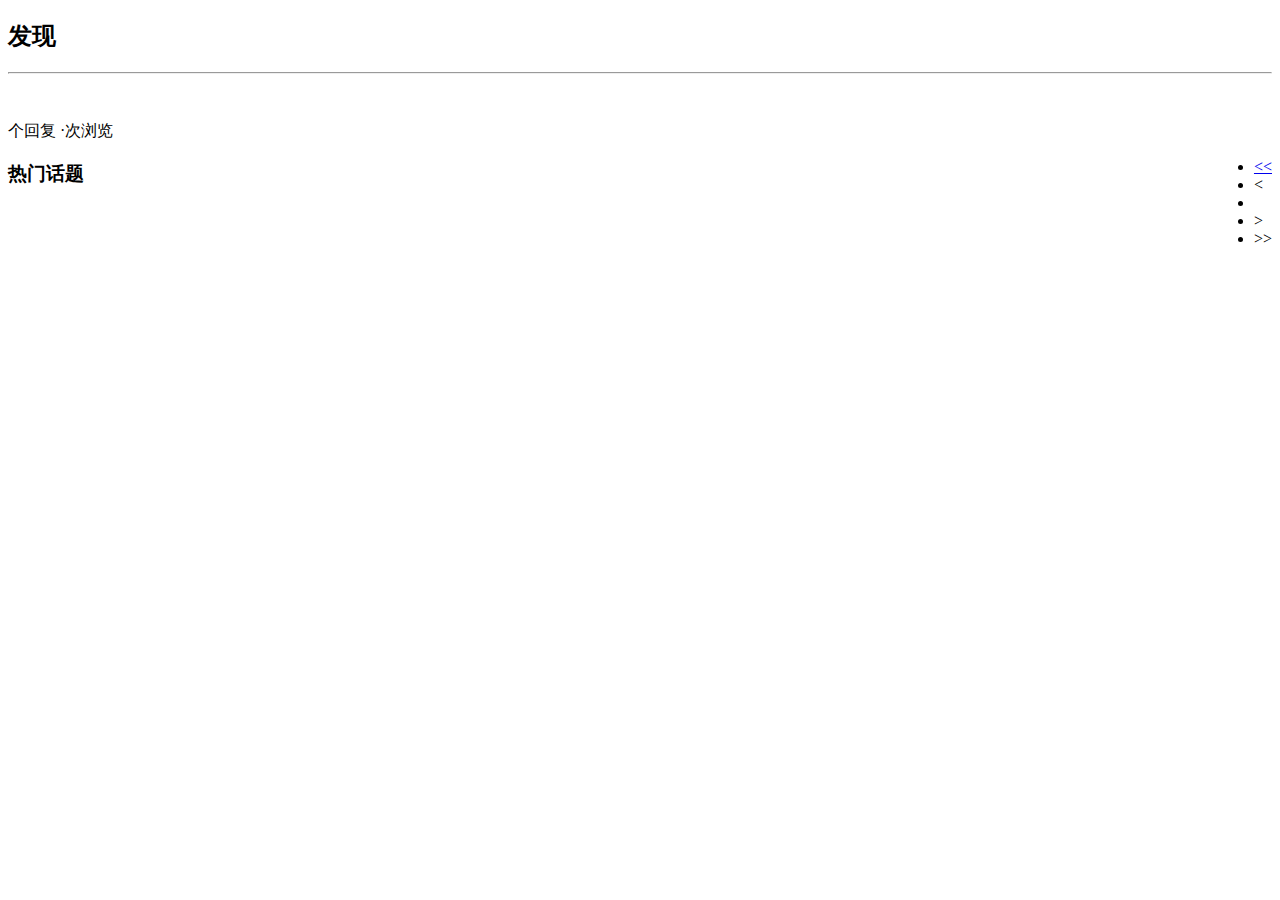
==== src/main/resources/templates/index.html @ 7e847fb4 "修复BUG，重构数据库mapper文件" ====
<!DOCTYPE html>
<html xmlns:th="http://www.thymeleaf.org">
<head>
<meta charset="UTF-8">
<title>simple blog</title>
<!-- 最新版本的 Bootstrap 核心 CSS 文件 -->
<link rel="stylesheet" href="/css/bootstrap.min.css" />

<!-- 可选的 Bootstrap 主题文件（一般不用引入） -->
<link rel="stylesheet" href="/css/bootstrap-theme.min.css">

<!-- 自己写的css文件 -->
<link rel="stylesheet" href="/css/mycss.css">

<!-- 引入jQuery.min.js文件，没这个文件下拉按钮失效-->
<script src="/js/jquery-3.4.1.min.js"></script>

<!-- 最新的 Bootstrap 核心 JavaScript 文件 -->
<script src="/js/bootstrap.min.js" type="text/javascript"></script>
</head>

<script type="text/javascript">
	var closeFlag = window.localStorage.getItem("closeFlag");
	if(closeFlag == "true"){
		window.close();
		window.localStorage.removeItem("closeFlag");
	}
</script>

<body>
	<div th:insert="~{navigation :: nav-top}"></div>
	
	<div class="row main">
		<div class="col-lg-9 col-md-12 col-sm-12 col-xs-12">
			<h2>
				<span class="glyphicon glyphicon-list" aria-hidden="true"></span> 发现
			</h2>
			<hr>
			<!-- 问题列表 -->
			<div class="media" th:each="question:${pagination.questions}">
				<div class="media-left">
					<a th:href="@{'/question/'+${question.id}}"> <img class="media-object img-rounded avatorUrl"
						th:src="${question.user.avatarUrl}">
					</a>
				</div>
				<div class="media-body">
					<h4 class="media-heading" >
						<a th:href="@{'/question/'+${question.id}}" th:text="${question.title}" style="color:black;"></a>
					</h4>
<!-- 					<span th:text="${question.tag}"></span>  -->
					<span class="text-desc"> 
						<span th:text="${question.commentCount}"></span>个回复
						<span th:text="${question.viewCount}"></span>·次浏览 
						<span th:text="${#dates.format(question.gmtCreate,'yyy-MM-dd')}"></span>
					</span>
				</div>
			</div>
			<!-- 分页   -->
			<nav aria-label="Page navigation" style="float: right;">
				<ul class="pagination">
					<li th:if="${pagination.showFirstPage}"><a href="/?page=1"
						aria-label="frist"> <span aria-hidden="true">&lt;&lt;</span>
					</a></li>
					<li th:if="${pagination.showPrvious}"><a
						th:href="@{'/?page='+${pagination.page-1}}" aria-label="Previous">
							<span aria-hidden="true">&lt;</span>
					</a></li>
					<li th:each="page:${pagination.pages}"
						th:class="${pagination.page==page}?'active':''"><a
						th:href="@{'/?page='+${page}}" th:text="${page}"></a></li>
					<li th:if="${pagination.showNext}"><a
						th:href="@{'/?page='+${pagination.page+1}}" aria-label="Next">
							<span aria-hidden="true">&gt;</span>
					</a></li>
					<li th:if="${pagination.showEndPage}"><a
						th:href="@{'/?page='+${pagination.totalPages}}" aria-label="end">
							<span aria-hidden="true">&gt;&gt;</span>
					</a></li>
				</ul>
			</nav>
		</div>
		<div class="col-lg-3 col-md-12 col-sm-12 col-xs-12">
			<h3>热门话题</h3>
		</div>
	</div>

</body>
</html>
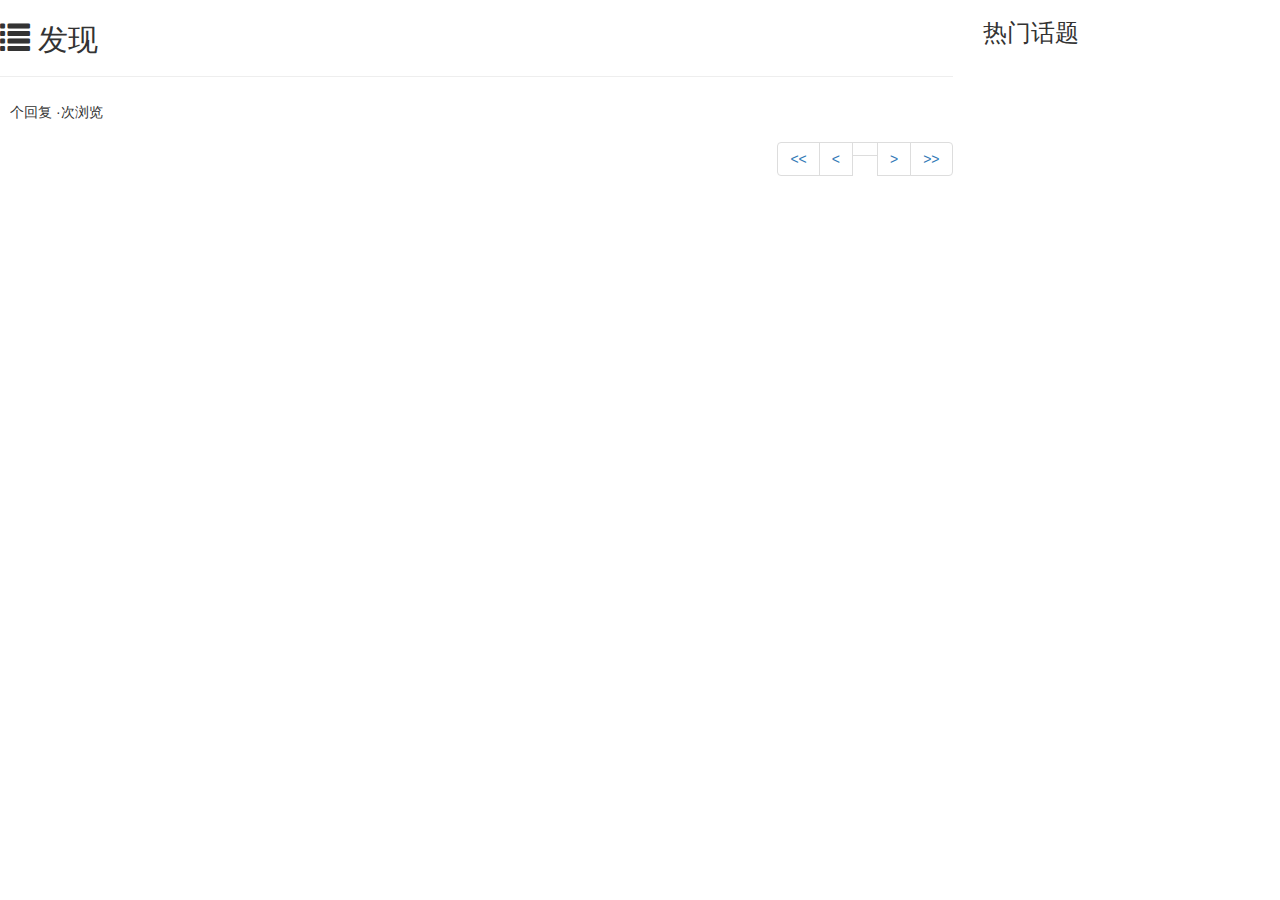
==== commit 7d0b1cbc: "BUG修复" ====
--- a/src/main/resources/templates/index.html
+++ b/src/main/resources/templates/index.html
@@ -4,7 +4,13 @@
 <meta charset="UTF-8">
 <title>simple blog</title>
 <!-- 最新版本的 Bootstrap 核心 CSS 文件 -->
-<link rel="stylesheet" href="/css/bootstrap.min.css" />
+<!-- <link rel="stylesheet" href="/css/bootstrap.min.css" /> -->
+
+<!-- 最新版本的 Bootstrap 核心 CSS 文件 -->
+<link rel="stylesheet"
+	href="https://cdn.jsdelivr.net/npm/bootstrap@3.3.7/dist/css/bootstrap.min.css"
+	integrity="sha384-BVYiiSIFeK1dGmJRAkycuHAHRg32OmUcww7on3RYdg4Va+PmSTsz/K68vbdEjh4u"
+	crossorigin="anonymous">
 
 <!-- 可选的 Bootstrap 主题文件（一般不用引入） -->
 <link rel="stylesheet" href="/css/bootstrap-theme.min.css">
@@ -37,7 +43,7 @@
 			</h2>
 			<hr>
 			<!-- 问题列表 -->
-			<div class="media" th:each="question:${pagination.questions}">
+			<div class="media" th:each="question:${pagination.data}">
 				<div class="media-left">
 					<a th:href="@{'/question/'+${question.id}}"> <img class="media-object img-rounded avatorUrl"
 						th:src="${question.user.avatarUrl}">
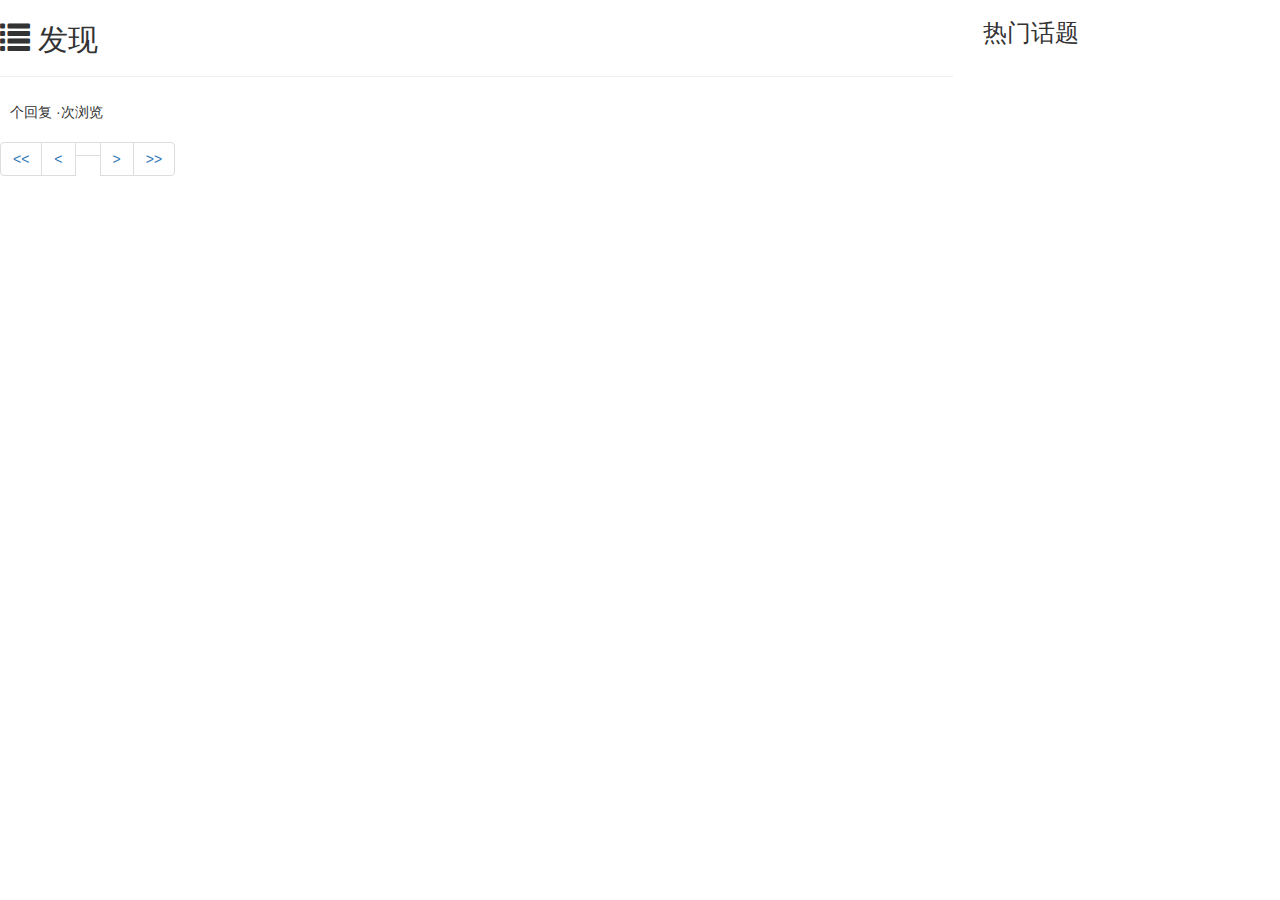
==== commit f0e0a9a2: "优化样式，增加点赞删除等操作" ====
--- a/src/main/resources/templates/index.html
+++ b/src/main/resources/templates/index.html
@@ -62,7 +62,7 @@
 				</div>
 			</div>
 			<!-- 分页   -->
-			<nav aria-label="Page navigation" style="float: right;">
+			<nav aria-label="Page navigation pagination">
 				<ul class="pagination">
 					<li th:if="${pagination.showFirstPage}"><a href="/?page=1"
 						aria-label="frist"> <span aria-hidden="true">&lt;&lt;</span>
@@ -85,7 +85,7 @@
 				</ul>
 			</nav>
 		</div>
-		<div class="col-lg-3 col-md-12 col-sm-12 col-xs-12">
+		<div class="col-lg-3 col-md-12 col-sm-12 col-xs-12 shell-size">
 			<h3>热门话题</h3>
 		</div>
 	</div>
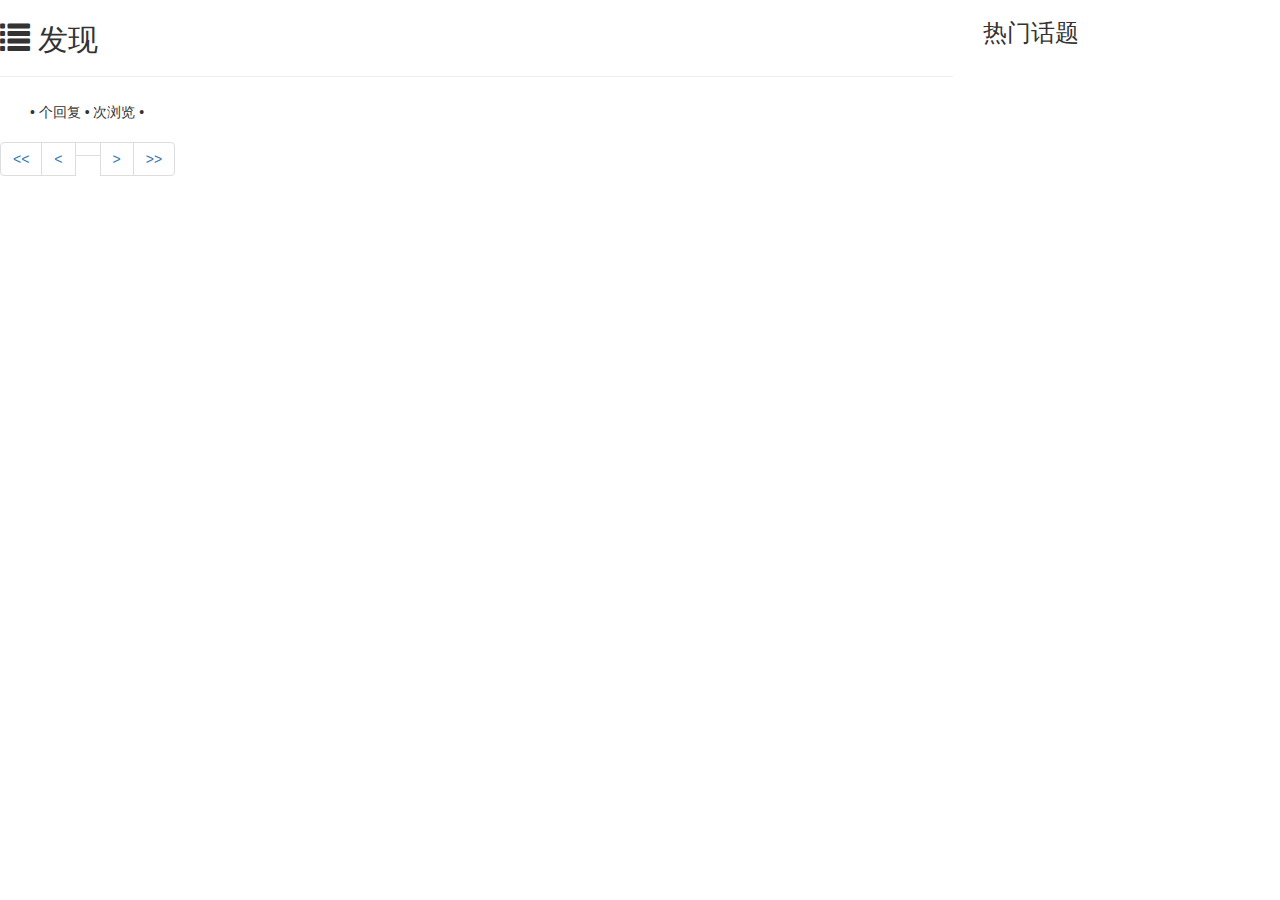
==== commit 5cfaefa1: "增加搜索功能（未完成），修改部分样式" ====
--- a/src/main/resources/templates/index.html
+++ b/src/main/resources/templates/index.html
@@ -43,22 +43,25 @@
 			</h2>
 			<hr>
 			<!-- 问题列表 -->
-			<div class="media" th:each="question:${pagination.data}">
-				<div class="media-left">
-					<a th:href="@{'/question/'+${question.id}}"> <img class="media-object img-rounded avatorUrl"
-						th:src="${question.user.avatarUrl}">
-					</a>
-				</div>
-				<div class="media-body">
-					<h4 class="media-heading" >
-						<a th:href="@{'/question/'+${question.id}}" th:text="${question.title}" style="color:black;"></a>
-					</h4>
-<!-- 					<span th:text="${question.tag}"></span>  -->
-					<span class="text-desc"> 
-						<span th:text="${question.commentCount}"></span>个回复
-						<span th:text="${question.viewCount}"></span>·次浏览 
-						<span th:text="${#dates.format(question.gmtCreate,'yyy-MM-dd')}"></span>
-					</span>
+			<div style="margin-left: 20px;">
+				<div class="media" th:each="question:${pagination.data}">
+					<div class="media-left">
+						<a th:href="@{'/question/'+${question.id}}"> <img class="media-object img-rounded avatorUrl"
+							th:src="${question.user.avatarUrl}">
+						</a>
+					</div>
+					<div class="media-body">
+						<h4 class="media-heading" >
+							<a th:href="@{'/question/'+${question.id}}" th:text="${question.title}" style="color:black;"></a>
+						</h4>
+	<!-- 					<span th:text="${question.tag}"></span>-->
+						<span class="text-desc"> 
+							<span th:text="${question.user.name}"></span> • 
+							<span th:text="${question.commentCount}"></span>个回复 • 
+							<span th:text="${question.viewCount}"></span>次浏览  • 
+							<span th:text="${#dates.format(question.gmtCreate,'yyy-MM-dd')}"></span>
+						</span>
+					</div>
 				</div>
 			</div>
 			<!-- 分页   -->
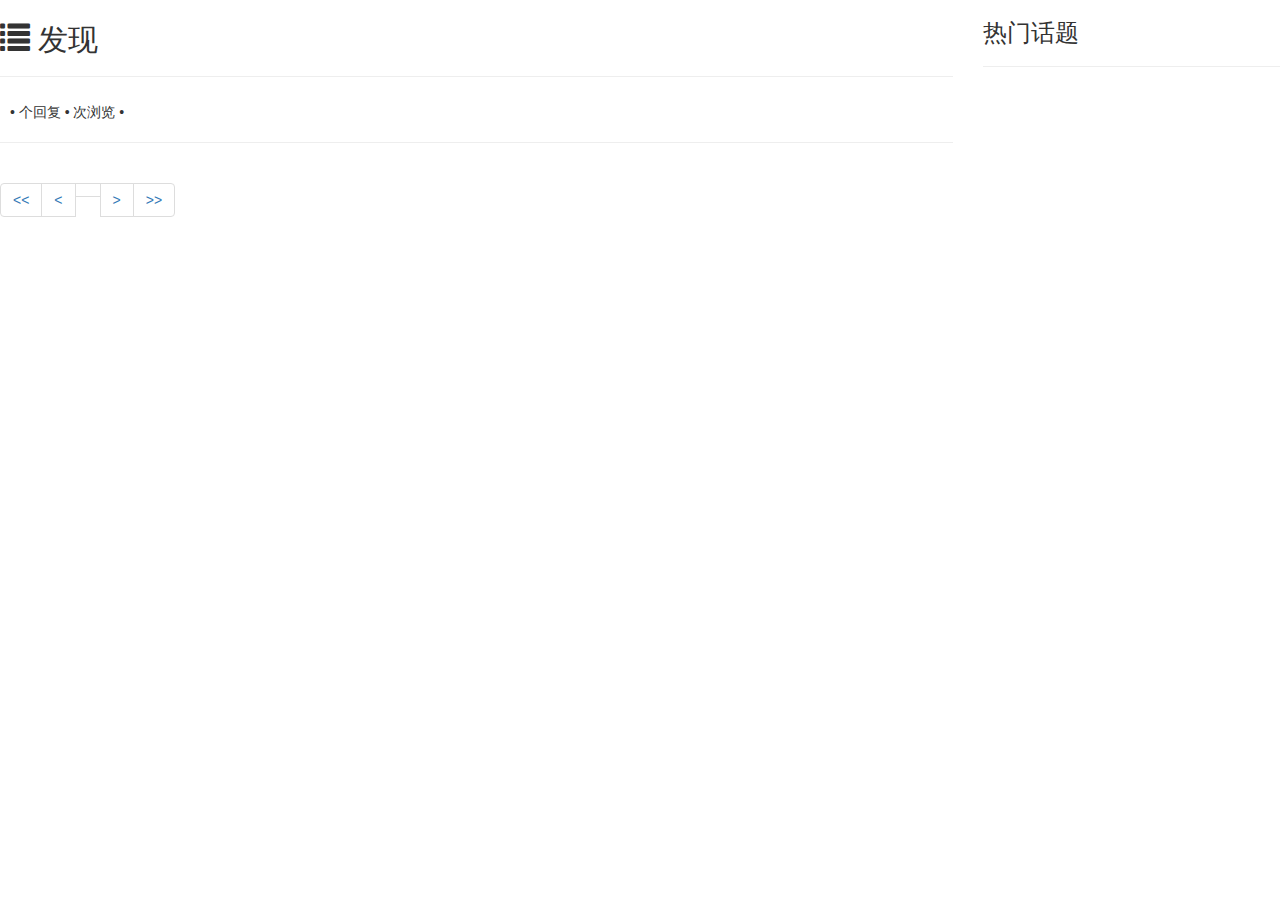
==== commit 18e3f7ce: "增加搜索功能，页尾等" ====
--- a/src/main/resources/templates/index.html
+++ b/src/main/resources/templates/index.html
@@ -33,7 +33,7 @@
 	}
 </script>
 
-<body>
+<body class="body-bkackground">
 	<div th:insert="~{navigation :: nav-top}"></div>
 	
 	<div class="row main">
@@ -43,7 +43,7 @@
 			</h2>
 			<hr>
 			<!-- 问题列表 -->
-			<div style="margin-left: 20px;">
+			<div>
 				<div class="media" th:each="question:${pagination.data}">
 					<div class="media-left">
 						<a th:href="@{'/question/'+${question.id}}"> <img class="media-object img-rounded avatorUrl"
@@ -62,27 +62,28 @@
 							<span th:text="${#dates.format(question.gmtCreate,'yyy-MM-dd')}"></span>
 						</span>
 					</div>
+					<hr class="comment-hr">
 				</div>
 			</div>
 			<!-- 分页   -->
 			<nav aria-label="Page navigation pagination">
 				<ul class="pagination">
-					<li th:if="${pagination.showFirstPage}"><a href="/?page=1"
+					<li th:if="${pagination.showFirstPage}"><a th:href="@{/(page=1,search=${session.search})}"
 						aria-label="frist"> <span aria-hidden="true">&lt;&lt;</span>
 					</a></li>
 					<li th:if="${pagination.showPrvious}"><a
-						th:href="@{'/?page='+${pagination.page-1}}" aria-label="Previous">
+						th:href="@{/(page=${pagination.page-1},search=${session.search})}" aria-label="Previous">
 							<span aria-hidden="true">&lt;</span>
 					</a></li>
 					<li th:each="page:${pagination.pages}"
 						th:class="${pagination.page==page}?'active':''"><a
-						th:href="@{'/?page='+${page}}" th:text="${page}"></a></li>
+						th:href="@{/(page=${page},search=${session.search})}" th:text="${page}"></a></li>
 					<li th:if="${pagination.showNext}"><a
-						th:href="@{'/?page='+${pagination.page+1}}" aria-label="Next">
+						th:href="@{/(page=${pagination.page+1},search=${session.search})}" aria-label="Next">
 							<span aria-hidden="true">&gt;</span>
 					</a></li>
 					<li th:if="${pagination.showEndPage}"><a
-						th:href="@{'/?page='+${pagination.totalPages}}" aria-label="end">
+						th:href="@{/(page=${pagination.totalPages},search=${session.search})}" aria-label="end">
 							<span aria-hidden="true">&gt;&gt;</span>
 					</a></li>
 				</ul>
@@ -90,8 +91,9 @@
 		</div>
 		<div class="col-lg-3 col-md-12 col-sm-12 col-xs-12 shell-size">
 			<h3>热门话题</h3>
+			<hr>
 		</div>
 	</div>
-
+	<div th:insert="~{footer :: footer}"></div>
 </body>
 </html>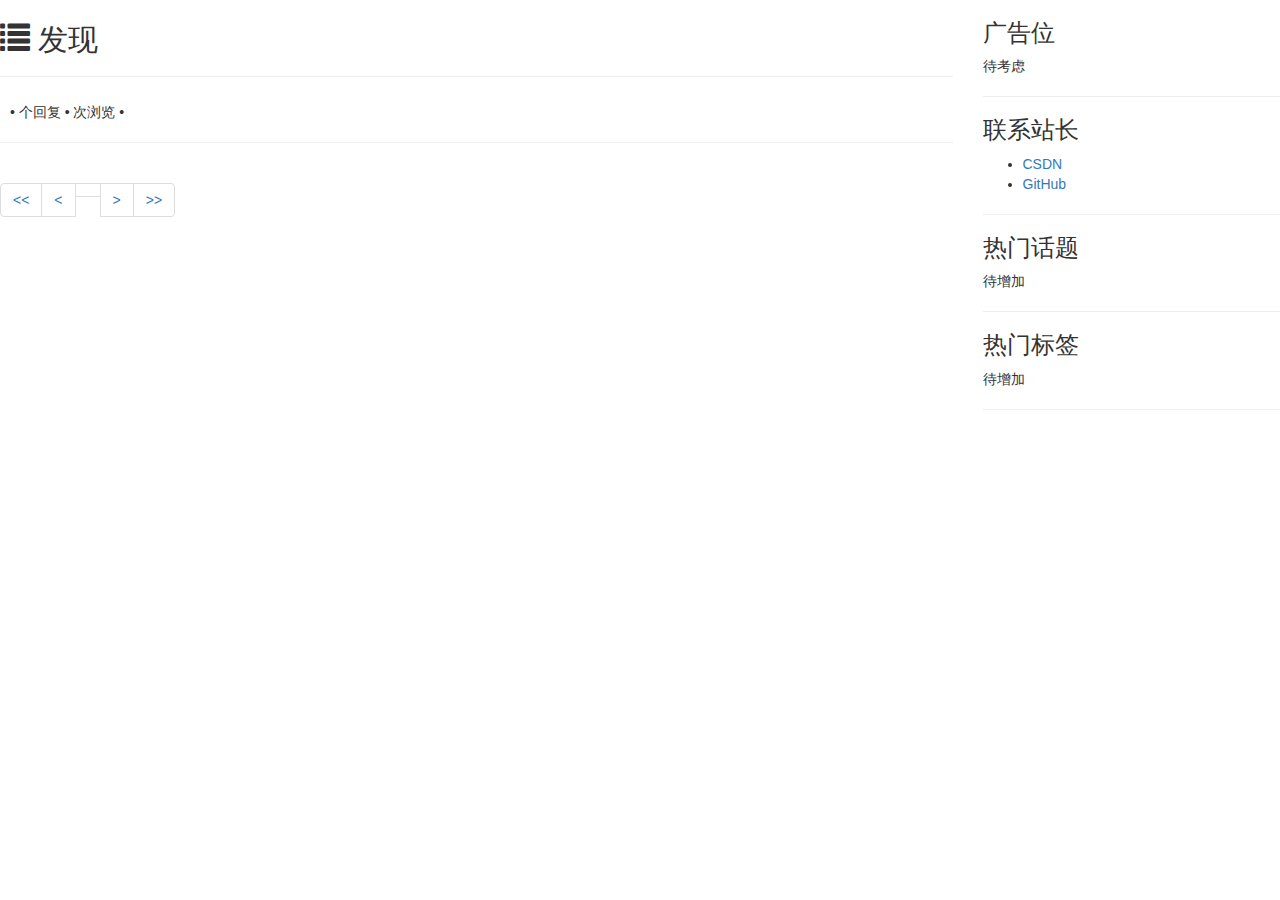
==== commit 5698c1f9: "修复BUG" ====
--- a/src/main/resources/templates/index.html
+++ b/src/main/resources/templates/index.html
@@ -90,10 +90,24 @@
 			</nav>
 		</div>
 		<div class="col-lg-3 col-md-12 col-sm-12 col-xs-12 shell-size">
+			<h3>广告位</h3>
+				待考虑
+			<hr>
+			<h3>联系站长</h3>
+				<ul>
+					<li ><a href="https://blog.csdn.net/z_lazy">CSDN</a></li>
+					<li ><a href="https://github.com/QLazy">GitHub</a></li>
+				</ul>
+			<hr>
 			<h3>热门话题</h3>
+			待增加
+			<hr>
+			<h3>热门标签</h3>
+			待增加
 			<hr>
 		</div>
 	</div>
-	<div th:insert="~{footer :: footer}"></div>
+	<div th:insert="~{footer :: footer-time}"></div>
+	<div th:insert="~{footer :: footer-body}"></div>
 </body>
 </html>